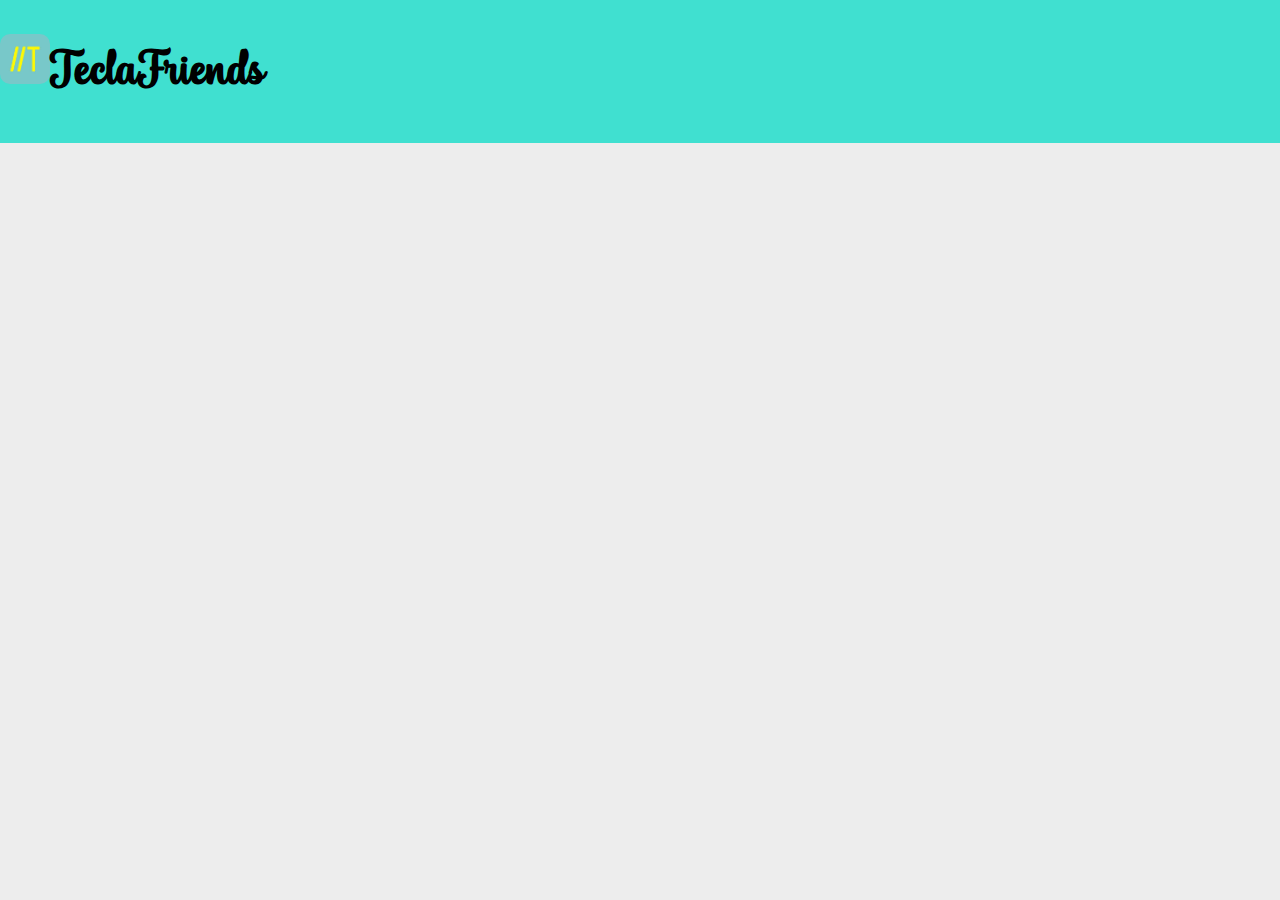
==== Integral_3/index.html @ 492a45ec "Integral 3 endpoint y funciona asincrona" ====
<!DOCTYPE html>
<html lang="es">
<head>
    <meta charset="UTF-8">
    <meta http-equiv="X-UA-Compatible" content="IE=edge">
    <meta name="viewport" content="width=device-width, initial-scale=1.0">
    <title>Usuario registrado</title>
    <link
      href="https://cdn.jsdelivr.net/npm/bootstrap@5.1.3/dist/css/bootstrap.min.css"
      rel="stylesheet"
      integrity="sha384-1BmE4kWBq78iYhFldvKuhfTAU6auU8tT94WrHftjDbrCEXSU1oBoqyl2QvZ6jIW3"
      crossorigin="anonymous">
    <link rel="stylesheet" href="style.css">
</head>
<body>
    <nav id="barraNav">
        <h1 class="titulo"><img class="logo" src="./img/logo tecla.jpg"
            alt="Logo">TeclaFriends</h1>
      </nav>
    <main>
        <div class="container">
            <div class="row">
                <div class="col-12" id="photo">   
                </div>
                <div class="col-12" id="profile">
                </div>
                <div class="col-12" id="data">
                </div>
            </div>
        </div>
    </main>
    <footer>
    </footer>
    <script src="./app.js"></script>
</body>
</html>
---- Integral_3/style.css ----
@import url('https://fonts.googleapis.com/css2?family=Balsamiq+Sans:ital@1&display=swap');

@font-face {
    font-family: 'Grandista';
    src: url(font/Grandista.woff2) format(woff2);
}

@font-face {
    font-family: 'Patrick Hand';
    src: url(font/PatrickHand-Regular.ttf) format(ttf);
}

/* Barra de navegación*/
.logo {
    height: 50px;
    width: 50px;
    border-radius: 20%;
    margin:0%;
}

h1.titulo {
    font-family: "Grandista";
}

#barraNav{
    background-color: turquoise;
    padding: 10px;
    margin: 0;
    padding-left: 0;
    margin-left: 0;
    border: turquoise;
}

/*Cuerpo*/
body { 
    background-color: rgba(230, 230, 230, 0.712); 
    margin: 0;
    font-family: 'Patrick Hand', cursive;
    font-size: 18px;
}

main{
    margin-top: 100px;
    display: block;
    text-align: center;
}
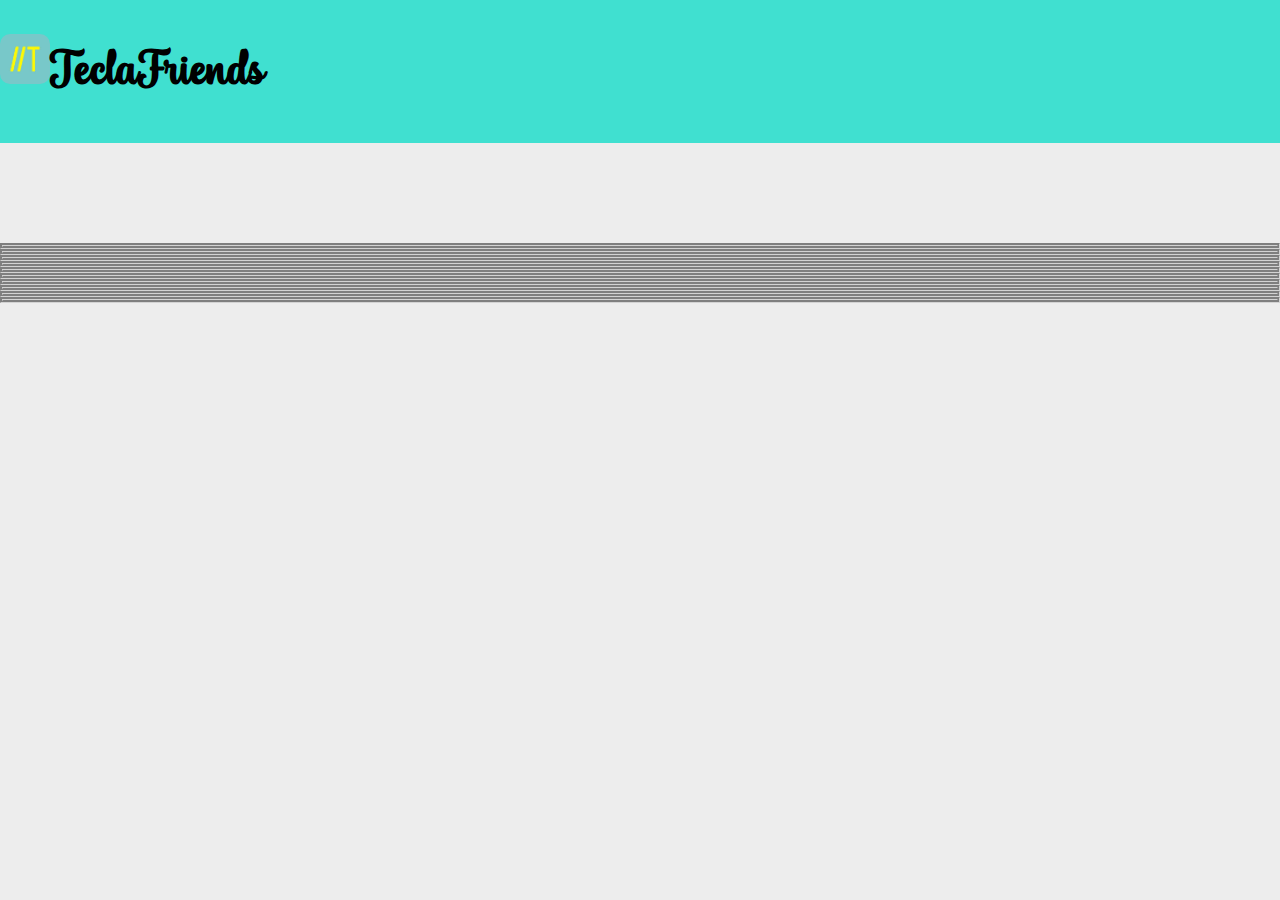
==== commit d6bf5f14: "lista amigos" ====
--- a/Integral_3/index.html
+++ b/Integral_3/index.html
@@ -20,12 +20,16 @@
     <main>
         <div class="container">
             <div class="row">
-                <div class="col-12" id="photo">   
-                </div>
-                <div class="col-12" id="profile">
-                </div>
-                <div class="col-12" id="data">
-                </div>
+                <div class="col-12 f" id="amigo0"></div>
+                <div class="col-12 f" id="amigo1"></div>
+                <div class="col-12 f" id="amigo2"></div>
+                <div class="col-12 f" id="amigo3"></div>
+                <div class="col-12 f" id="amigo4"></div>
+                <div class="col-12 f" id="amigo5"></div>
+                <div class="col-12 f" id="amigo6"></div>
+                <div class="col-12 f" id="amigo7"></div>
+                <div class="col-12 f" id="amigo8"></div>
+                <div class="col-12 f" id="amigo9"></div>
             </div>
         </div>
     </main>
--- a/Integral_3/style.css
+++ b/Integral_3/style.css
@@ -44,3 +44,8 @@
     display: block;
     text-align: center;
 }
+
+div.f{
+    border-style:groove;
+    border-color: lightgrey;
+}
